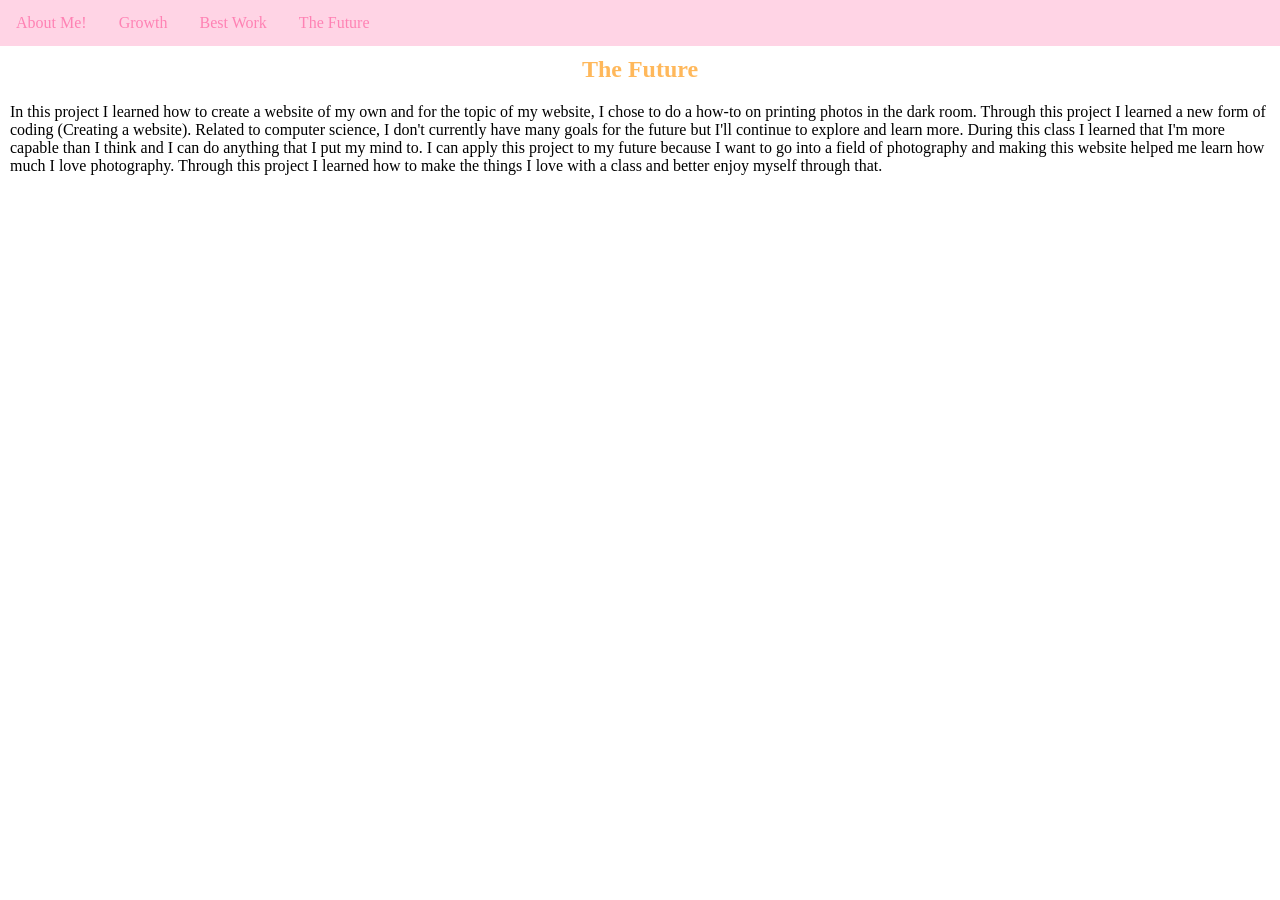
==== thefuture.html @ 379f2b05 "Add files via upload" ====
<!DOCTYPE html>
<html>
<head>
<link rel="stylesheet" href="style.css">
</head>
<body>

<ul>
  <li><a href="index.html">About Me!</a></li>
  <li><a href="growth.html">Growth</a></li>
  <li><a href="bestwork.html">Best Work</a></li>
  <li><a href="thefuture.html">The Future</a></li>
</ul>
<div class="container">
    <h2>The Future</h2>
        </div>
  
  <p>In this project I learned how to create a website of my own and for the topic of my website, I chose to do a how-to on printing photos in the dark room. Through this project I learned a new form of coding (Creating a website). Related to computer science, I don't currently have many goals for the future but I'll continue to explore and learn more. During this class I learned that I'm more capable than I think and I can do anything that I put my mind to. I can apply this project to my future because I want to go into a field of photography and making this website helped me learn how much I love photography. Through this project I learned how to make the things I love with a class and better enjoy myself through that.</p>
   <br>
  <iframe width="392" height="620" style="border: 0px;" src="https://codeprojects.org/projects/weblab/fdab6268-bcdc-4782-8267-3cf80473f215"></iframe>
</body>
</html>
---- style.css ----
body {
  margin: 0;
  padding: 0;
}

h2, p {
  margin: 10px;
}

ul {
  list-style-type: none;
  margin: 0;
  padding: 0;
  overflow: hidden;
  background-color: #FFD4E5;
}

ul li {
  float: left;
}

ul li a {
  display: block;
  color: #FF82B4;
  text-align: center;
  padding: 14px 16px;
  text-decoration: none;
}

ul li a:hover {
  background-color: #FFB85B;
}

.container{
  display: flex;
  justify-content: center;
}
h2 {
  color: #FFB85B;
}

.me{
  width: 250px;
  height: 200px;
  padding: 100px;
}

.fit{
width: 200px;
height: 200px;
padding: 100px;

}

.tennis{
  width: 270px;
  height: 200px;
  padding: 100px;
}
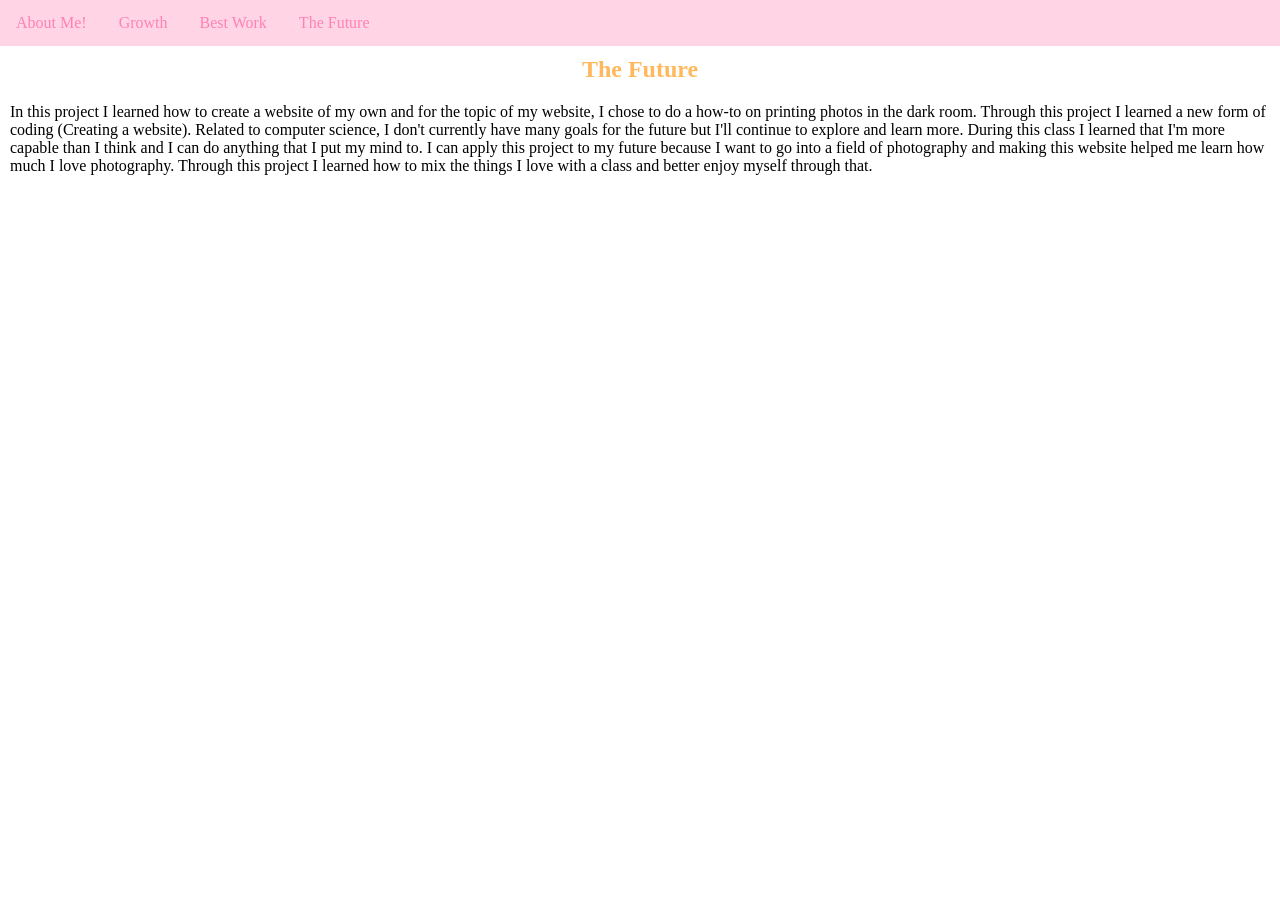
==== commit ed3d14a5: "Update thefuture.html edited a typo" ====
--- a/thefuture.html
+++ b/thefuture.html
@@ -15,8 +15,8 @@
     <h2>The Future</h2>
         </div>
   
-  <p>In this project I learned how to create a website of my own and for the topic of my website, I chose to do a how-to on printing photos in the dark room. Through this project I learned a new form of coding (Creating a website). Related to computer science, I don't currently have many goals for the future but I'll continue to explore and learn more. During this class I learned that I'm more capable than I think and I can do anything that I put my mind to. I can apply this project to my future because I want to go into a field of photography and making this website helped me learn how much I love photography. Through this project I learned how to make the things I love with a class and better enjoy myself through that.</p>
+  <p>In this project I learned how to create a website of my own and for the topic of my website, I chose to do a how-to on printing photos in the dark room. Through this project I learned a new form of coding (Creating a website). Related to computer science, I don't currently have many goals for the future but I'll continue to explore and learn more. During this class I learned that I'm more capable than I think and I can do anything that I put my mind to. I can apply this project to my future because I want to go into a field of photography and making this website helped me learn how much I love photography. Through this project I learned how to mix the things I love with a class and better enjoy myself through that.</p>
    <br>
-  <iframe width="392" height="620" style="border: 0px;" src="https://codeprojects.org/projects/weblab/fdab6268-bcdc-4782-8267-3cf80473f215"></iframe>
+  <iframe width="392" height="620" style="border: 0px;" src="https://vadams2028.github.io/my-Unit-2Website/"></iframe>
 </body>
-</html>+</html>
--- a/style.css
+++ b/style.css
@@ -57,5 +57,11 @@
   height: 200px;
   padding: 100px;
 }
+.iframe{
+  width: 100%;
+  height: 100%;
+  display: block;
+  margin: 20px auto;
+}
 
 
